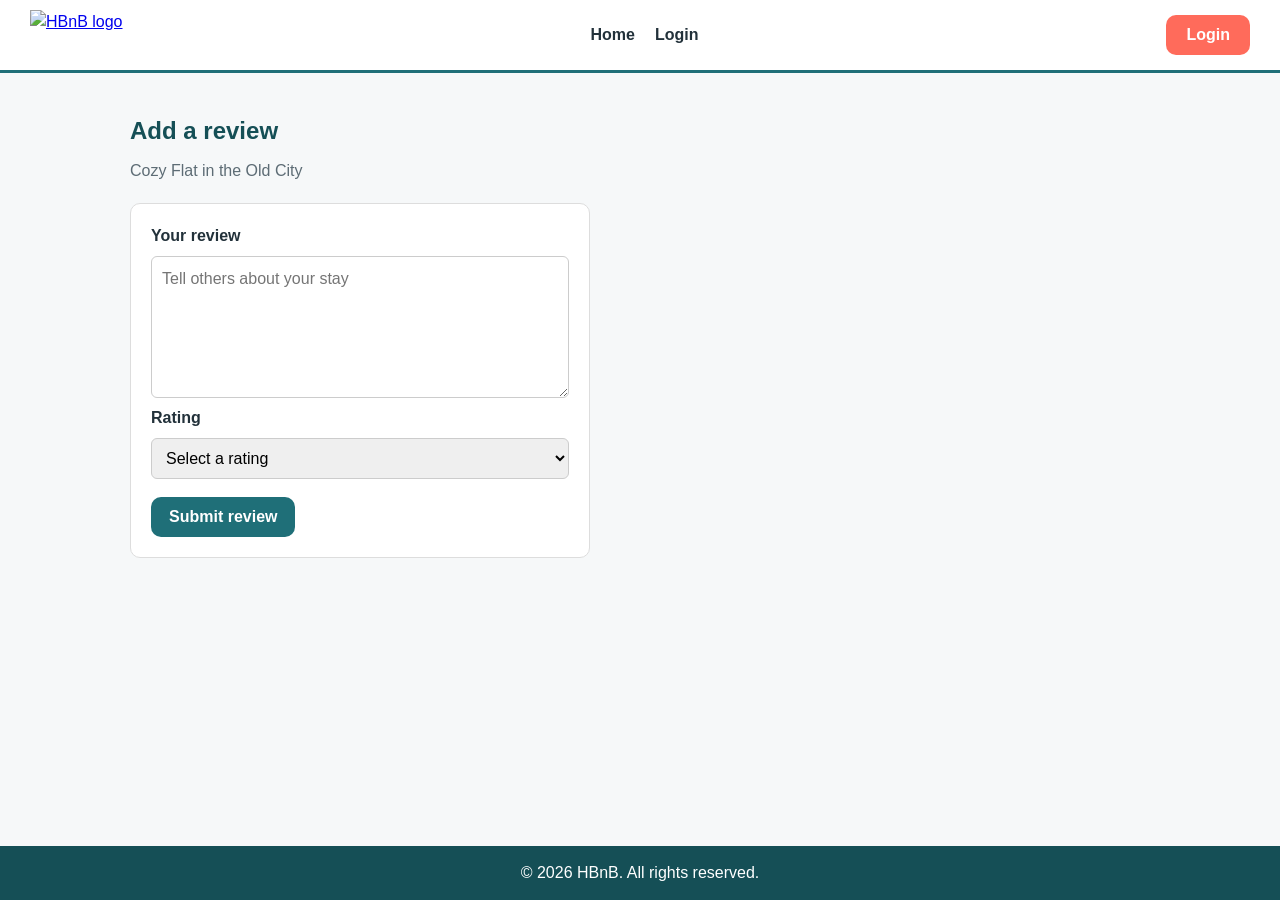
==== part4/add_review.html @ 802f8d8e "feat(part4 task0): add static HTML/CSS design for the HBnB pages" ====
<!DOCTYPE html>
<html lang="en">
<head>
  <meta charset="UTF-8">
  <meta name="viewport" content="width=device-width, initial-scale=1.0">
  <title>HBnB - Add Review</title>
  <link rel="stylesheet" href="styles.css">
  <link rel="icon" type="image/png" href="images/icon.png">
</head>
<body>
  <header>
    <a href="index.html"><img class="logo" src="images/logo.png" alt="HBnB logo"></a>
    <nav>
      <ul>
        <li><a href="index.html">Home</a></li>
        <li><a href="login.html">Login</a></li>
      </ul>
    </nav>
    <a class="login-button" href="login.html">Login</a>
  </header>

  <main>
    <section class="add-review">
      <h1>Add a review</h1>
      <p class="subtitle">Cozy Flat in the Old City</p>

      <form class="form" id="review-form" action="#" method="post">
        <label for="review">Your review</label>
        <textarea id="review" name="review" rows="5" placeholder="Tell others about your stay" required></textarea>

        <label for="rating">Rating</label>
        <select id="rating" name="rating" required>
          <option value="">Select a rating</option>
          <option value="5">5 - Excellent</option>
          <option value="4">4 - Good</option>
          <option value="3">3 - Average</option>
          <option value="2">2 - Poor</option>
          <option value="1">1 - Terrible</option>
        </select>

        <button type="submit" class="details-button">Submit review</button>
      </form>
    </section>
  </main>

  <footer>
    <p>&copy; 2026 HBnB. All rights reserved.</p>
  </footer>
</body>
</html>
---- part4/styles.css ----
/* HBnB - Part 4 static design */

:root {
  --primary: #1f6f78;
  --primary-dark: #154f56;
  --accent: #ff6b5b;
  --bg: #f6f8f9;
  --text: #22313a;
  --muted: #5d6c75;
  --card-bg: #ffffff;
}

* {
  box-sizing: border-box;
}

body {
  margin: 0;
  min-height: 100vh;
  display: flex;
  flex-direction: column;
  font-family: "Segoe UI", Roboto, Helvetica, Arial, sans-serif;
  color: var(--text);
  background-color: var(--bg);
  line-height: 1.5;
}

/* ---------- Header and navigation ---------- */
header {
  display: flex;
  align-items: center;
  justify-content: space-between;
  gap: 20px;
  padding: 10px 30px;
  background-color: var(--card-bg);
  border-bottom: 3px solid var(--primary);
}

.logo {
  display: block;
  height: 50px;
  width: auto;
}

nav ul {
  display: flex;
  gap: 20px;
  margin: 0;
  padding: 0;
  list-style: none;
}

nav a {
  color: var(--text);
  text-decoration: none;
  font-weight: 600;
}

nav a:hover {
  color: var(--primary);
}

.login-button {
  padding: 8px 20px;
  color: #ffffff;
  background-color: var(--accent);
  border-radius: 10px;
  text-decoration: none;
  font-weight: 600;
}

.login-button:hover {
  background-color: #e8554a;
}

/* ---------- Main content ---------- */
main {
  flex: 1;
  width: 100%;
  max-width: 1100px;
  margin: 0 auto;
  padding: 20px;
}

h1 {
  margin: 20px 20px 10px;
  color: var(--primary-dark);
}

h2 {
  margin: 0 0 10px;
  color: var(--primary-dark);
}

/* ---------- Cards (places and reviews) ---------- */
.place-card,
.review-card {
  margin: 20px;
  padding: 10px;
  border: 1px solid #ddd;
  border-radius: 10px;
  background-color: var(--card-bg);
}

.places-list {
  display: grid;
  grid-template-columns: repeat(auto-fill, minmax(240px, 1fr));
}

.place-card .price {
  margin: 0 0 15px;
  color: var(--muted);
}

.review-card p {
  margin: 5px 0;
}

.review-card .rating {
  color: var(--accent);
  font-weight: 600;
}

/* ---------- Buttons ---------- */
.details-button {
  display: inline-block;
  padding: 8px 18px;
  border: none;
  border-radius: 10px;
  background-color: var(--primary);
  color: #ffffff;
  font: inherit;
  font-weight: 600;
  text-decoration: none;
  cursor: pointer;
}

.details-button:hover {
  background-color: var(--primary-dark);
}

/* ---------- Place details ---------- */
.place-details,
.reviews,
.add-review-link {
  margin: 0 20px;
}

.place-info {
  padding: 15px;
  border: 1px solid #ddd;
  border-radius: 10px;
  background-color: var(--card-bg);
}

.place-info p {
  margin: 8px 0;
}

.amenities {
  margin: 0;
  padding-left: 25px;
}

.reviews h2 {
  margin: 30px 20px 0;
}

.reviews .review-card {
  margin-left: 0;
  margin-right: 0;
}

.add-review-link {
  margin-top: 10px;
  margin-bottom: 20px;
}

/* ---------- Forms (login and add review) ---------- */
.form {
  display: flex;
  flex-direction: column;
  gap: 8px;
  max-width: 460px;
  margin: 20px;
  padding: 20px;
  border: 1px solid #ddd;
  border-radius: 10px;
  background-color: var(--card-bg);
}

.form label {
  font-weight: 600;
}

.form input,
.form select,
.form textarea {
  width: 100%;
  padding: 10px;
  border: 1px solid #ccc;
  border-radius: 6px;
  font: inherit;
}

.form input:focus,
.form select:focus,
.form textarea:focus {
  outline: 2px solid var(--primary);
  border-color: var(--primary);
}

.form button {
  margin-top: 10px;
  align-self: flex-start;
}

.add-review .subtitle {
  margin: 0 20px;
  color: var(--muted);
}

/* ---------- Footer ---------- */
footer {
  padding: 15px;
  text-align: center;
  color: #ffffff;
  background-color: var(--primary-dark);
}

footer p {
  margin: 0;
}

/* ---------- Small screens ---------- */
@media (max-width: 600px) {
  header {
    flex-wrap: wrap;
    justify-content: center;
    padding: 10px;
  }

  .places-list {
    grid-template-columns: 1fr;
  }
}

/* keep headings aligned with the cards below them on the details page */
.place-details h1,
.reviews h2 {
  margin-left: 0;
  margin-right: 0;
}
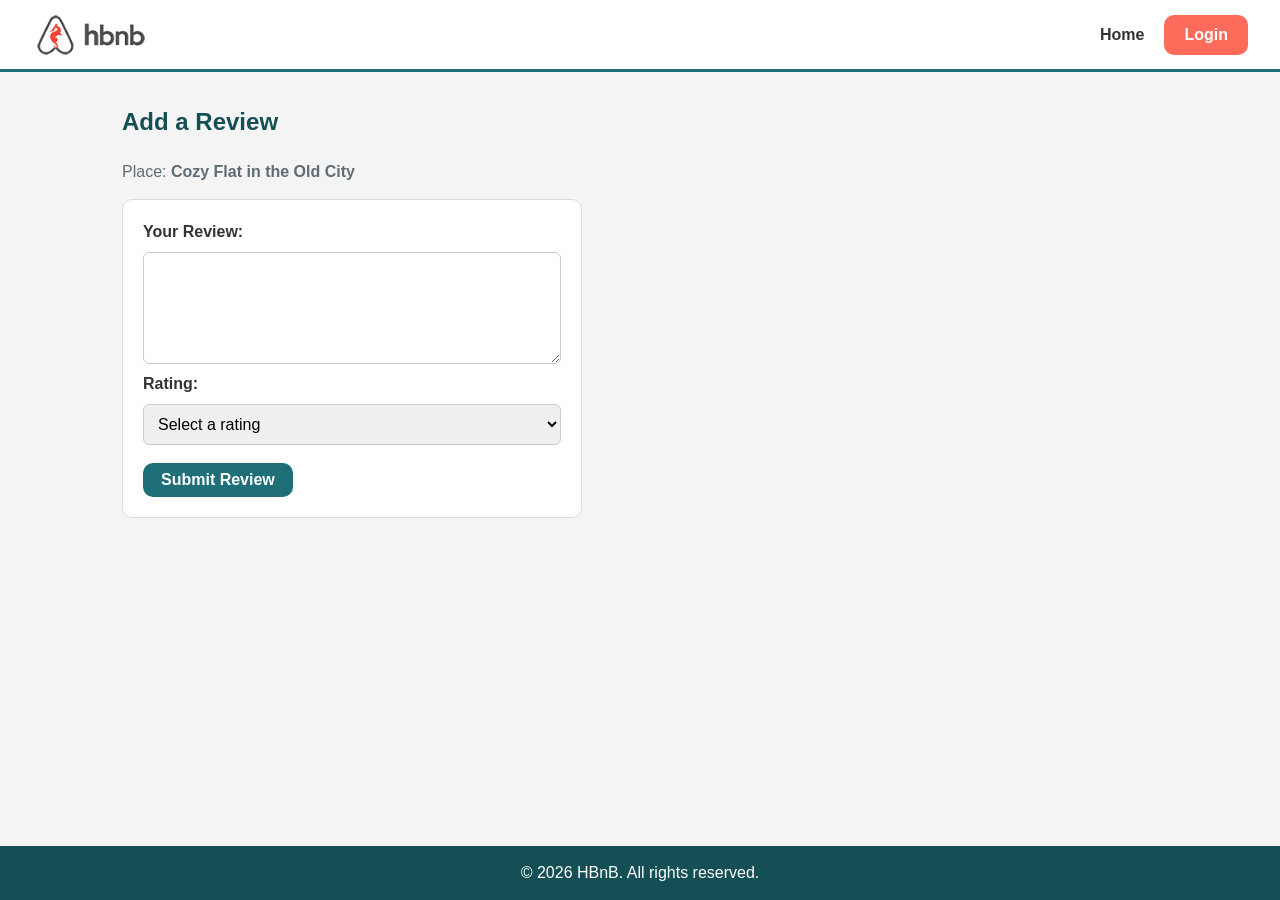
==== commit d8b2b3c1: "feat(part4): build static HTML/CSS pages for the HBnB design - Complete index, login, place and add_" ====
--- a/part4/add_review.html
+++ b/part4/add_review.html
@@ -1,50 +1,46 @@
 <!DOCTYPE html>
 <html lang="en">
 <head>
-  <meta charset="UTF-8">
-  <meta name="viewport" content="width=device-width, initial-scale=1.0">
-  <title>HBnB - Add Review</title>
-  <link rel="stylesheet" href="styles.css">
-  <link rel="icon" type="image/png" href="images/icon.png">
+    <meta charset="UTF-8">
+    <meta name="viewport" content="width=device-width, initial-scale=1.0">
+    <title>Add Review</title>
+    <link rel="stylesheet" href="styles.css">
+    <link rel="icon" type="image/png" href="images/icon.png">
 </head>
 <body>
-  <header>
-    <a href="index.html"><img class="logo" src="images/logo.png" alt="HBnB logo"></a>
-    <nav>
-      <ul>
-        <li><a href="index.html">Home</a></li>
-        <li><a href="login.html">Login</a></li>
-      </ul>
-    </nav>
-    <a class="login-button" href="login.html">Login</a>
-  </header>
+    <header>
+        <a href="index.html"><img class="logo" src="images/logo.png" alt="HBnB logo"></a>
+        <nav>
+            <a href="index.html">Home</a>
+            <a href="login.html" id="login-link" class="login-button">Login</a>
+        </nav>
+    </header>
+    <main>
+        <section class="add-review">
+            <h1>Add a Review</h1>
+            <p class="subtitle">Place: <b>Cozy Flat in the Old City</b></p>
+            <form id="review-form" class="form">
+                <label for="review">Your Review:</label>
+                <textarea id="review" name="review" rows="5" required></textarea>
 
-  <main>
-    <section class="add-review">
-      <h1>Add a review</h1>
-      <p class="subtitle">Cozy Flat in the Old City</p>
+                <label for="rating">Rating:</label>
+                <select id="rating" name="rating" required>
+                    <option value="">Select a rating</option>
+                    <option value="5">5 - Excellent</option>
+                    <option value="4">4 - Good</option>
+                    <option value="3">3 - Average</option>
+                    <option value="2">2 - Poor</option>
+                    <option value="1">1 - Terrible</option>
+                </select>
 
-      <form class="form" id="review-form" action="#" method="post">
-        <label for="review">Your review</label>
-        <textarea id="review" name="review" rows="5" placeholder="Tell others about your stay" required></textarea>
+                <button type="submit" class="details-button">Submit Review</button>
+            </form>
+        </section>
+    </main>
 
-        <label for="rating">Rating</label>
-        <select id="rating" name="rating" required>
-          <option value="">Select a rating</option>
-          <option value="5">5 - Excellent</option>
-          <option value="4">4 - Good</option>
-          <option value="3">3 - Average</option>
-          <option value="2">2 - Poor</option>
-          <option value="1">1 - Terrible</option>
-        </select>
-
-        <button type="submit" class="details-button">Submit review</button>
-      </form>
-    </section>
-  </main>
-
-  <footer>
-    <p>&copy; 2026 HBnB. All rights reserved.</p>
-  </footer>
+    <footer>
+        <p>&copy; 2026 HBnB. All rights reserved.</p>
+    </footer>
+    <script src="scripts.js"></script>
 </body>
 </html>
--- a/part4/styles.css
+++ b/part4/styles.css
@@ -1,253 +1,267 @@
-/* HBnB - Part 4 static design */
+/* 
+  Base styles from the starter file, extended to match the HBnB design.
+*/
+
+* {
+    box-sizing: border-box;
+    margin: 0;
+    padding: 0;
+    font-family: Arial, sans-serif;
+}
 
 :root {
-  --primary: #1f6f78;
-  --primary-dark: #154f56;
-  --accent: #ff6b5b;
-  --bg: #f6f8f9;
-  --text: #22313a;
-  --muted: #5d6c75;
-  --card-bg: #ffffff;
-}
-
-* {
-  box-sizing: border-box;
+    --primary: #1f6f78;
+    --primary-dark: #154f56;
+    --accent: #ff6b5b;
+    --muted: #5d6c75;
 }
 
 body {
-  margin: 0;
-  min-height: 100vh;
-  display: flex;
-  flex-direction: column;
-  font-family: "Segoe UI", Roboto, Helvetica, Arial, sans-serif;
-  color: var(--text);
-  background-color: var(--bg);
-  line-height: 1.5;
+    min-height: 100vh;
+    display: flex;
+    flex-direction: column;
+    background-color: #f4f4f4;
+    color: #333;
+    line-height: 1.5;
 }
 
 /* ---------- Header and navigation ---------- */
 header {
-  display: flex;
-  align-items: center;
-  justify-content: space-between;
-  gap: 20px;
-  padding: 10px 30px;
-  background-color: var(--card-bg);
-  border-bottom: 3px solid var(--primary);
+    display: flex;
+    align-items: center;
+    justify-content: space-between;
+    gap: 20px;
+    padding: 0.6rem 2rem;
+    background-color: #ffffff;
+    color: #333;
+    border-bottom: 3px solid var(--primary);
 }
 
 .logo {
-  display: block;
-  height: 50px;
-  width: auto;
-}
-
-nav ul {
-  display: flex;
-  gap: 20px;
-  margin: 0;
-  padding: 0;
-  list-style: none;
+    display: block;
+    height: 50px;
+    width: auto;
+}
+
+nav {
+    display: flex;
+    align-items: center;
+    gap: 20px;
 }
 
 nav a {
-  color: var(--text);
-  text-decoration: none;
-  font-weight: 600;
+    color: #333;
+    text-decoration: none;
+    font-weight: bold;
+    margin-left: 0;
 }
 
 nav a:hover {
-  color: var(--primary);
-}
-
+    color: var(--primary);
+}
+
+nav a.login-button,
 .login-button {
-  padding: 8px 20px;
-  color: #ffffff;
-  background-color: var(--accent);
-  border-radius: 10px;
-  text-decoration: none;
-  font-weight: 600;
-}
-
+    padding: 8px 20px;
+    color: #ffffff;
+    background-color: var(--accent);
+    border-radius: 10px;
+}
+
+nav a.login-button:hover,
 .login-button:hover {
-  background-color: #e8554a;
+    color: #ffffff;
+    background-color: #e8554a;
 }
 
 /* ---------- Main content ---------- */
 main {
-  flex: 1;
-  width: 100%;
-  max-width: 1100px;
-  margin: 0 auto;
-  padding: 20px;
+    flex: 1;
+    width: 100%;
+    max-width: 1100px;
+    margin: 0 auto;
+    padding: 2rem;
 }
 
 h1 {
-  margin: 20px 20px 10px;
-  color: var(--primary-dark);
+    margin-bottom: 20px;
+    color: var(--primary-dark);
 }
 
 h2 {
-  margin: 0 0 10px;
-  color: var(--primary-dark);
+    margin-bottom: 10px;
+    color: var(--primary-dark);
+}
+
+/* ---------- Filter (index) ---------- */
+#filter {
+    display: flex;
+    align-items: center;
+    gap: 10px;
+    margin-bottom: 10px;
+}
+
+#filter select {
+    min-width: 120px;
+    padding: 6px 10px;
+    border: 1px solid #ccc;
+    border-radius: 6px;
 }
 
 /* ---------- Cards (places and reviews) ---------- */
 .place-card,
 .review-card {
-  margin: 20px;
-  padding: 10px;
-  border: 1px solid #ddd;
-  border-radius: 10px;
-  background-color: var(--card-bg);
-}
-
-.places-list {
-  display: grid;
-  grid-template-columns: repeat(auto-fill, minmax(240px, 1fr));
+    margin: 20px;
+    padding: 10px;
+    border: 1px solid #ddd;
+    border-radius: 10px;
+    background-color: #ffffff;
+}
+
+#places-list {
+    display: grid;
+    grid-template-columns: repeat(auto-fill, minmax(240px, 1fr));
 }
 
 .place-card .price {
-  margin: 0 0 15px;
-  color: var(--muted);
+    margin-bottom: 15px;
+    color: var(--muted);
 }
 
 .review-card p {
-  margin: 5px 0;
+    margin: 5px 0;
 }
 
 .review-card .rating {
-  color: var(--accent);
-  font-weight: 600;
+    color: var(--accent);
+    font-weight: bold;
 }
 
 /* ---------- Buttons ---------- */
 .details-button {
-  display: inline-block;
-  padding: 8px 18px;
-  border: none;
-  border-radius: 10px;
-  background-color: var(--primary);
-  color: #ffffff;
-  font: inherit;
-  font-weight: 600;
-  text-decoration: none;
-  cursor: pointer;
+    display: inline-block;
+    padding: 8px 18px;
+    border: none;
+    border-radius: 10px;
+    background-color: var(--primary);
+    color: #ffffff;
+    font-size: 1rem;
+    font-weight: bold;
+    text-decoration: none;
+    cursor: pointer;
 }
 
 .details-button:hover {
-  background-color: var(--primary-dark);
+    background-color: var(--primary-dark);
 }
 
 /* ---------- Place details ---------- */
 .place-details,
-.reviews,
-.add-review-link {
-  margin: 0 20px;
+#reviews,
+.add-review {
+    margin-bottom: 20px;
 }
 
 .place-info {
-  padding: 15px;
-  border: 1px solid #ddd;
-  border-radius: 10px;
-  background-color: var(--card-bg);
+    padding: 15px;
+    border: 1px solid #ddd;
+    border-radius: 10px;
+    background-color: #ffffff;
 }
 
 .place-info p {
-  margin: 8px 0;
+    margin: 8px 0;
 }
 
 .amenities {
-  margin: 0;
-  padding-left: 25px;
-}
-
-.reviews h2 {
-  margin: 30px 20px 0;
-}
-
-.reviews .review-card {
-  margin-left: 0;
-  margin-right: 0;
-}
-
-.add-review-link {
-  margin-top: 10px;
-  margin-bottom: 20px;
+    padding-left: 25px;
+}
+
+#reviews .review-card {
+    margin-left: 0;
+    margin-right: 0;
+}
+
+.more-link {
+    margin-top: 15px;
 }
 
 /* ---------- Forms (login and add review) ---------- */
 .form {
-  display: flex;
-  flex-direction: column;
-  gap: 8px;
-  max-width: 460px;
-  margin: 20px;
-  padding: 20px;
-  border: 1px solid #ddd;
-  border-radius: 10px;
-  background-color: var(--card-bg);
+    display: flex;
+    flex-direction: column;
+    gap: 8px;
+    max-width: 460px;
+    padding: 20px;
+    border: 1px solid #ddd;
+    border-radius: 10px;
+    background-color: #ffffff;
 }
 
 .form label {
-  font-weight: 600;
+    font-weight: bold;
 }
 
 .form input,
 .form select,
 .form textarea {
-  width: 100%;
-  padding: 10px;
-  border: 1px solid #ccc;
-  border-radius: 6px;
-  font: inherit;
+    width: 100%;
+    padding: 10px;
+    border: 1px solid #ccc;
+    border-radius: 6px;
+    font-size: 1rem;
 }
 
 .form input:focus,
 .form select:focus,
 .form textarea:focus {
-  outline: 2px solid var(--primary);
-  border-color: var(--primary);
+    outline: 2px solid var(--primary);
+    border-color: var(--primary);
 }
 
 .form button {
-  margin-top: 10px;
-  align-self: flex-start;
+    margin-top: 10px;
+    align-self: flex-start;
 }
 
 .add-review .subtitle {
-  margin: 0 20px;
-  color: var(--muted);
+    margin-bottom: 15px;
+    color: var(--muted);
 }
 
 /* ---------- Footer ---------- */
 footer {
-  padding: 15px;
-  text-align: center;
-  color: #ffffff;
-  background-color: var(--primary-dark);
-}
-
-footer p {
-  margin: 0;
+    padding: 15px;
+    text-align: center;
+    color: #ffffff;
+    background-color: var(--primary-dark);
 }
 
 /* ---------- Small screens ---------- */
 @media (max-width: 600px) {
-  header {
-    flex-wrap: wrap;
-    justify-content: center;
+    header {
+        flex-wrap: wrap;
+        justify-content: center;
+        padding: 10px;
+    }
+
+    main {
+        padding: 1rem;
+    }
+
+    #places-list {
+        grid-template-columns: 1fr;
+    }
+}
+
+/* ---------- Error message (login) ---------- */
+.error-message {
+    max-width: 460px;
+    margin-bottom: 20px;
     padding: 10px;
-  }
-
-  .places-list {
-    grid-template-columns: 1fr;
-  }
-}
-
-/* keep headings aligned with the cards below them on the details page */
-.place-details h1,
-.reviews h2 {
-  margin-left: 0;
-  margin-right: 0;
-}
+    border: 1px solid #e0a4a0;
+    border-radius: 10px;
+    background-color: #fdeceb;
+    color: #a12a22;
+    font-weight: bold;
+}
